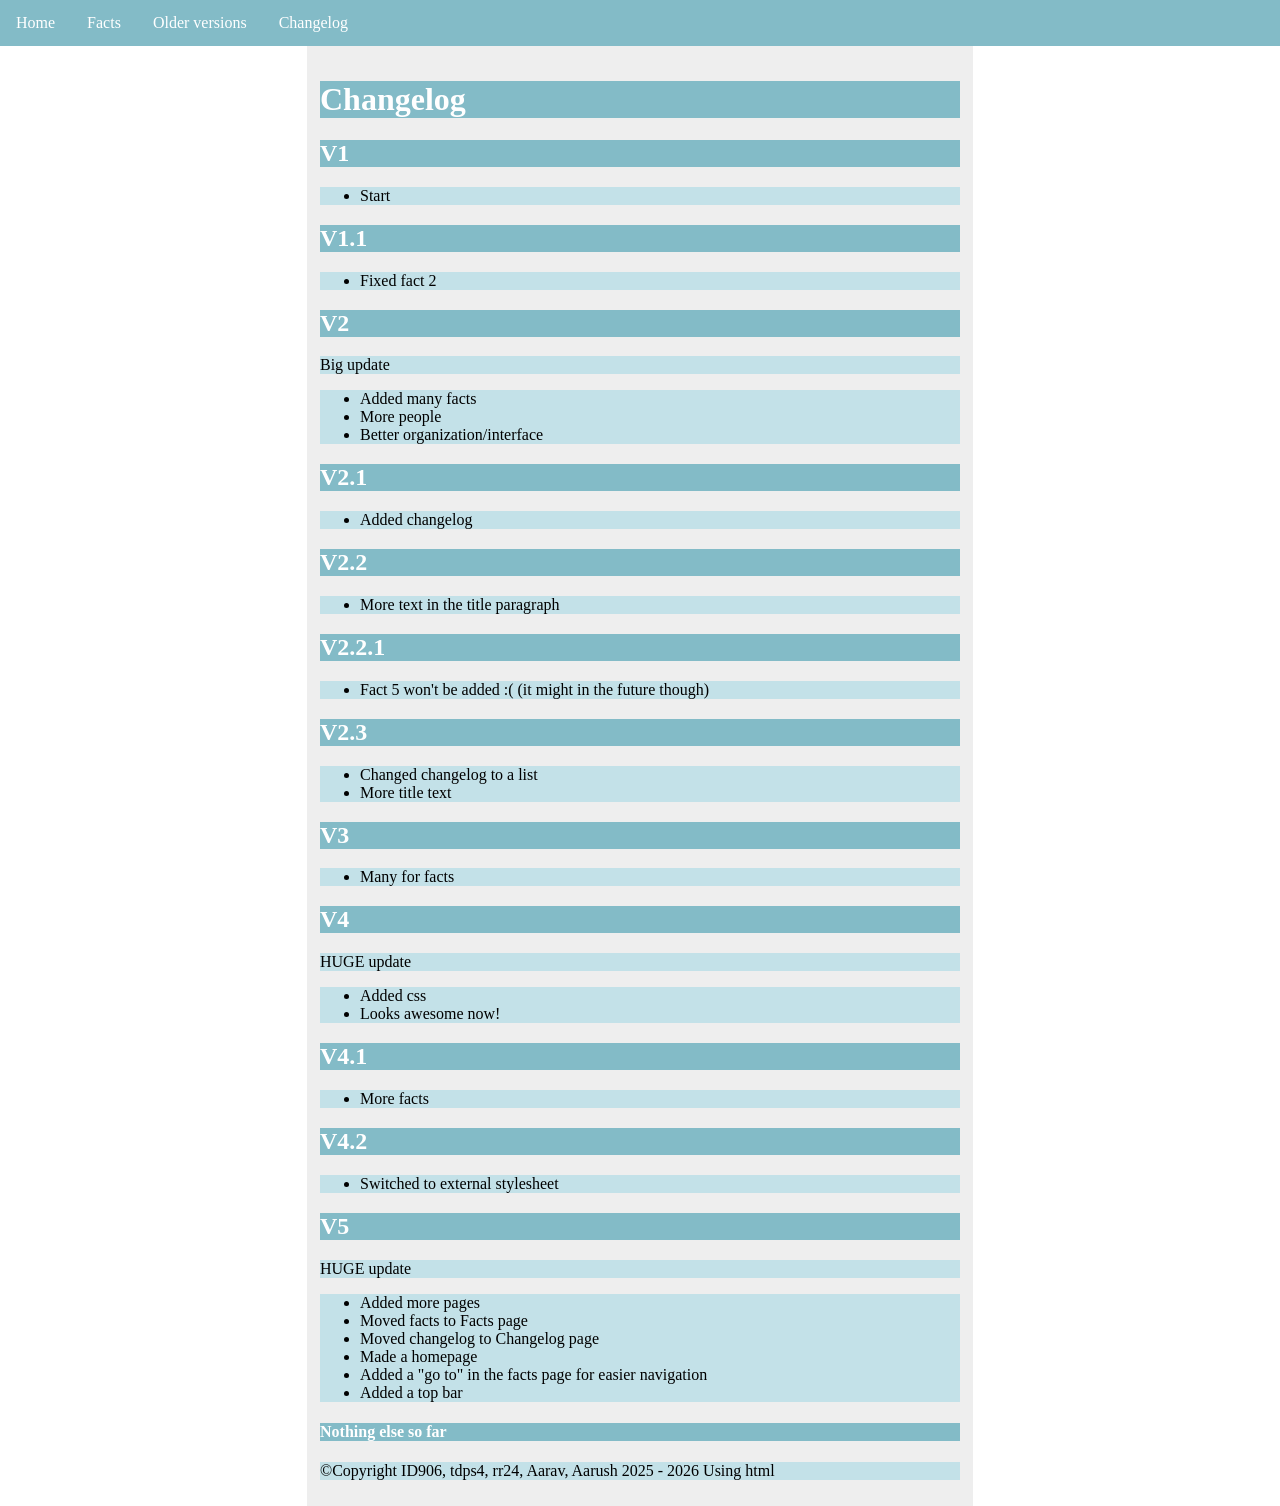
==== changelog.html @ 9a750f5b "Add files via upload" ====
<!DOCTYPE HTML>
<html lang="en-US">
<head>
  <meta charset="UTF-8">
  <title>Changelog - All Facts are True</title>
  <link rel = "stylesheet"
   type = "text/css"
   href = "allfactsStyle.css" />
</head>
<body>
    <nav class="top-bar">
      <ul>
          <li><a href="index.html" target="_parent">Home</a></li>
		  <li><a href="facts.html" target="_parent">Facts</a></li>
          <li><a href="Older versions.html" target="_parent">Older versions</a></li>
		  <li><a href="changelog.html" target="_parent">Changelog</a></li>
      </ul>
    </nav>
  <div class = "all-v-od">
  <div id = "menu">
	<h1>Changelog</h1>
		<h2>V1</h2>
		  <ul>
		    <li>Start</li>
		  </ul>
		<h2>V1.1</h2>
		  <ul>
		    <li>Fixed fact 2</li>
		  </ul>
		<h2>V2</h2>
		  <p>Big update</p>
		  <ul>
		    <li>Added many facts</li>
			<li>More people</li>
			<li>Better organization/interface</li>
		  </ul>
		<h2>V2.1</h2>
		  <ul>
		    <li>Added changelog</li>
		  </ul>
		<h2>V2.2</h2>
		  <ul>
		    <li>More text in the title paragraph</li>
		  </ul>
		<h2>V2.2.1</h2>
		  <ul>
		    <li>Fact 5 won't be added :( (it might in the future though)</li>
		  </ul>
		<h2>V2.3</h2>
		  <ul>
		    <li>Changed changelog to a list</li>
			<li>More title text</li>
		  </ul>
		<h2>V3</h2>
		  <ul>
		    <li>Many for facts</li>
		  </ul>
		<h2>V4</h2>
		  <p>HUGE update</p>
		  <ul>
		    <li>Added css</li>
			<li>Looks awesome now!</li>
		  </ul>
		<h2>V4.1</h2>
		  <ul>
		    <li>More facts</li>
		  </ul>
		<h2>V4.2</h2>
		  <ul>
		    <li>Switched to external stylesheet</li>
		  </ul>
		<h2>V5</h2>
		  <p>HUGE update</p>
		  <ul>
		    <li>Added more pages</li>
			<li>Moved facts to Facts page</li>
			<li>Moved changelog to Changelog page</li>
			<li>Made a homepage</li>
			<li>Added a "go to" in the facts page for easier navigation</li>
			<li>Added a top bar</li>
		  </ul>
  </div>
  <div>
		<h4>Nothing else so far</h4>
		  <p>
		  ©Copyright ID906, tdps4, rr24, Aarav, Aarush 2025 - 2026
		  Using html
		  </p>
  </div>
  </div>
  </body>
</html>
---- allfactsStyle.css ----
body {
margin: 0;
font-family: Verdana;
}
main {
padding-top: 60px;
}
h1, h2, h3, h4, p, ul, label{
color: #fff;
background-color: #83bbc7;
}
label  {
background: none;
color: #000;
}
p, ul {
color: #000000;
background-color: #c3e1e8;
}
#gt-r {
position: fixed;
float: right;
width: 20%;
padding: 10px;
padding-top: 20px;
height: fit-content;
right: 0;
}
#left {
float: left;
width: 80%;
}
.all {
margin-left: auto;
margin-right: auto;
width: 80%;
background-color: #eeeeee;
padding: 1%;
padding-top: 60px;
padding-bottom: 10px;
height: 100%;
}
.facts-all {
margin-left: auto;
margin-right: auto;
width: 80%;
background-color: #eeeeee;
padding: 1%;
padding-top: 60px;
padding-bottom: 10px;
height: 100%;
display: flex;
align-self: flex-start;
}
.all-v-od {
margin-left: auto;
margin-right: auto;
width: 50%;
background-color: #eeeeee;
padding: 1%;
padding-top: 60px;
padding-bottom: 10px;
height: 100%;
}
body {
background-color: #fff;
}
a {
color: #45646b;
}
a:hover {
color: #83bbc7;
}
.top-bar {
background-color: #83bbc7;
width: 100%;
position: fixed;
}
.top-bar ul {
list-style-type: none;
background-color: #83bbc7;
margin: 0;
padding: 0;
display: flex;
justify-content: flex-start;
margin: 0;
padding: 0;
}
.top-bar li a {
display: block;
color: white;
text-align: center;
padding: 14px 16px;
text-decoration: none;
}
.top-bar li a:hover {
background-color: #6aaab6;
color: #ffffff;
}
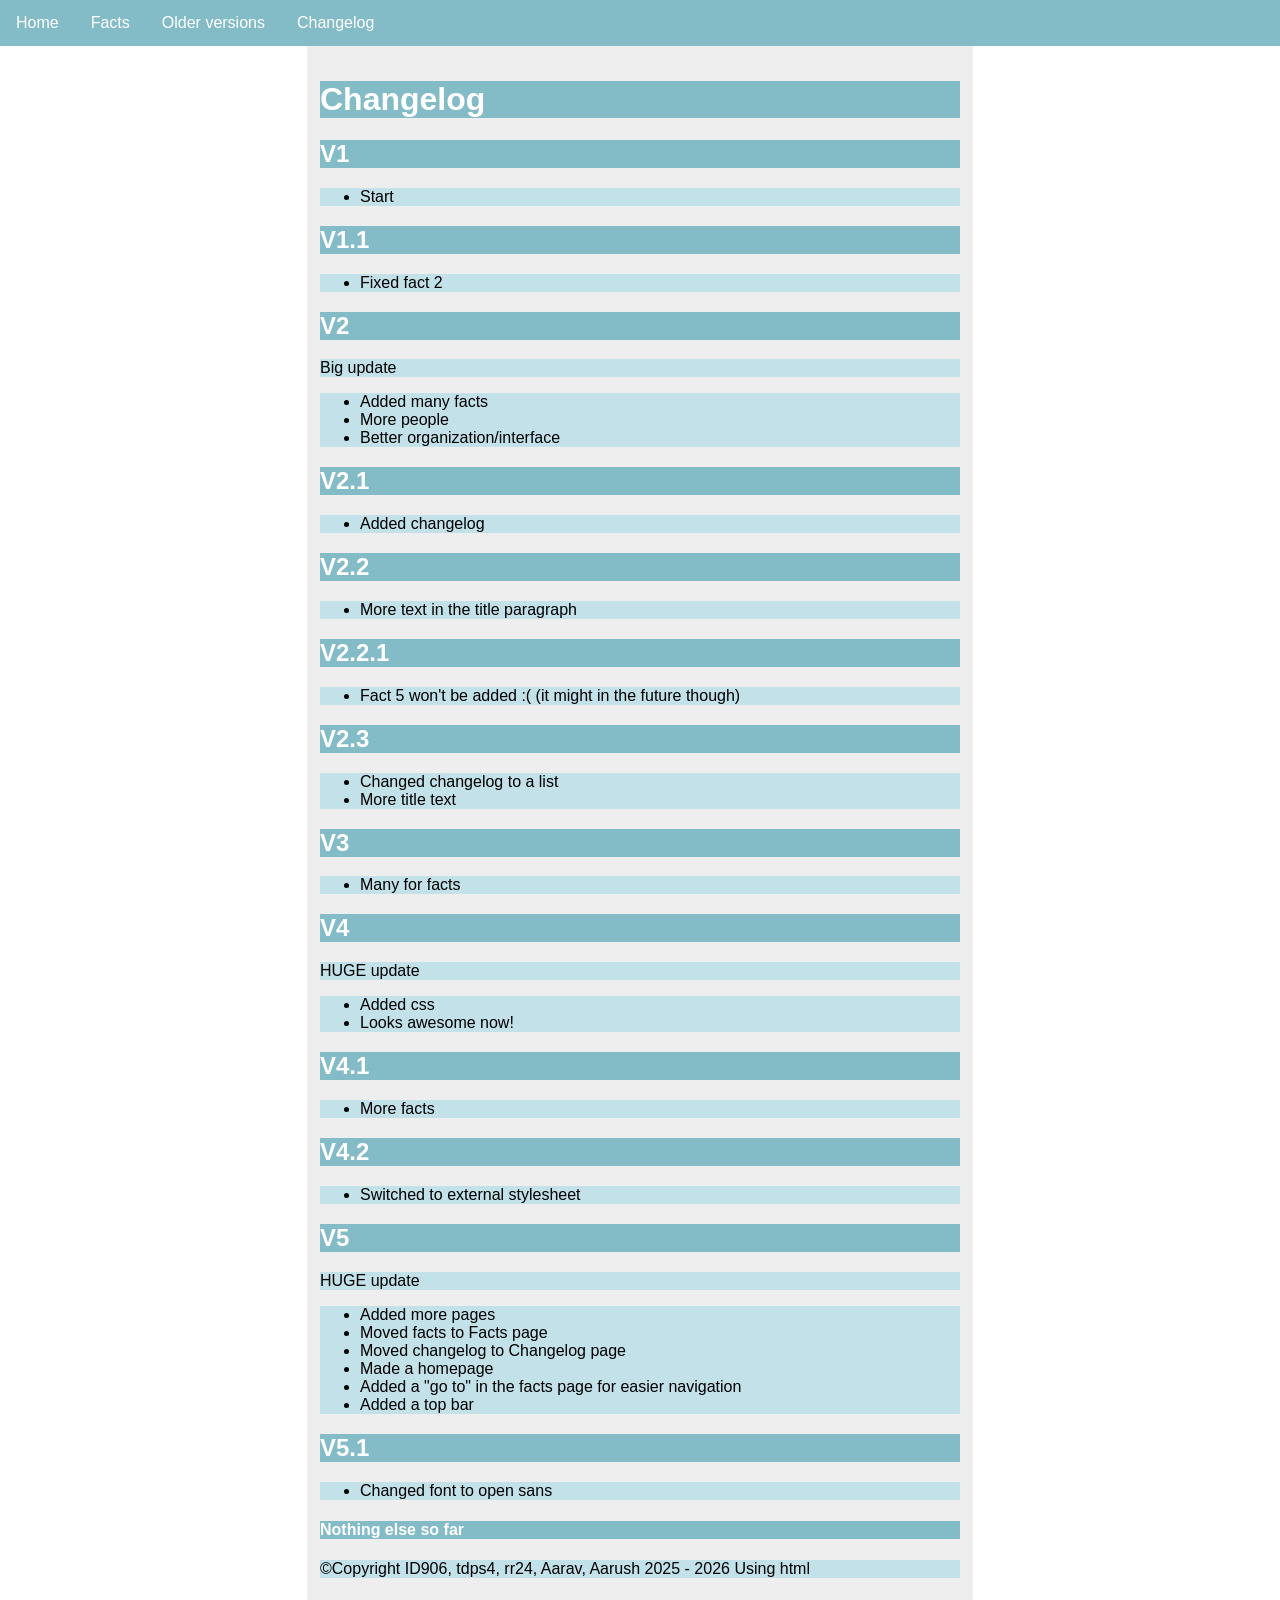
==== commit ee6334f2: "Update changelog.html" ====
--- a/changelog.html
+++ b/changelog.html
@@ -79,6 +79,10 @@
 			<li>Added a "go to" in the facts page for easier navigation</li>
 			<li>Added a top bar</li>
 		  </ul>
+		<h2>V5.1</h2>
+		  <ul>
+		    <li>Changed font to open sans</li>
+		  </ul> 
   </div>
   <div>
 		<h4>Nothing else so far</h4>
@@ -89,4 +93,4 @@
   </div>
   </div>
   </body>
-</html>+</html>
--- a/allfactsStyle.css
+++ b/allfactsStyle.css
@@ -1,6 +1,6 @@
 body {
 margin: 0;
-font-family: Verdana;
+font-family: "Open sans", sans-serif;
 }
 main {
 padding-top: 60px;
@@ -96,4 +96,4 @@
 .top-bar li a:hover {
 background-color: #6aaab6;
 color: #ffffff;
-}+}
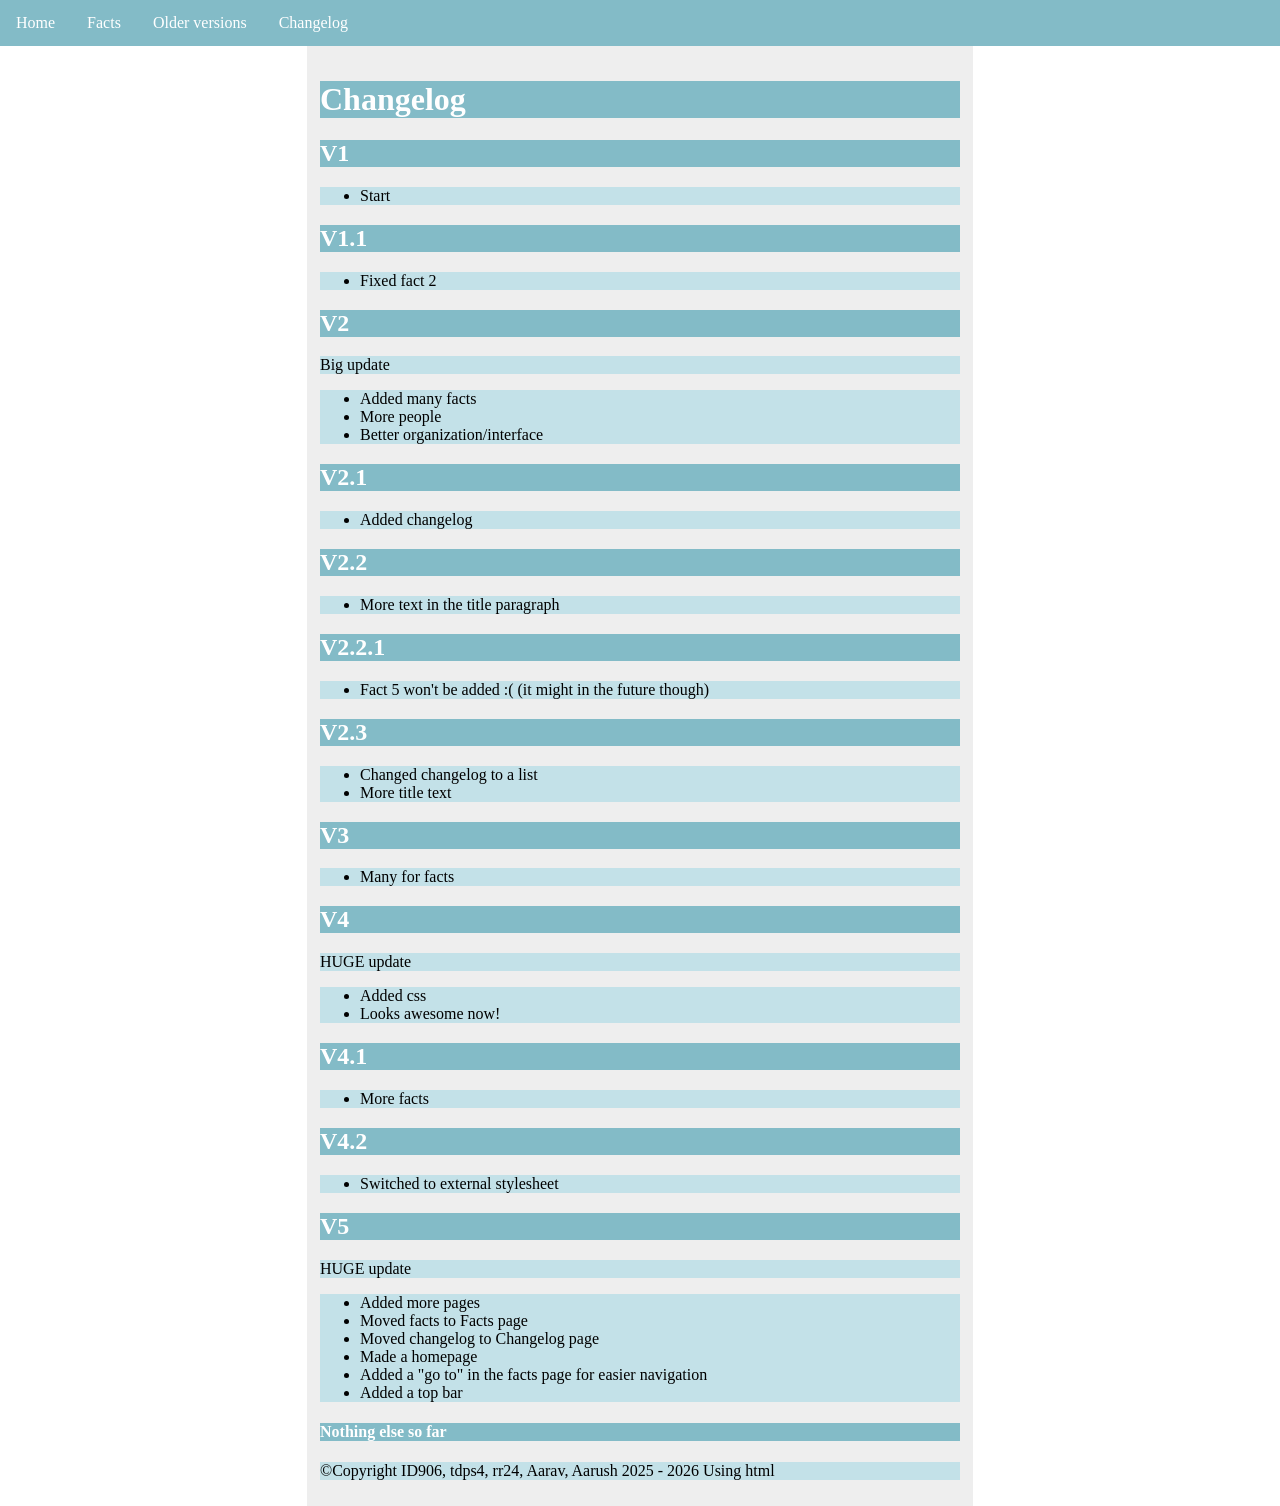
==== commit 43b5938c: "Update changelog.html" ====
--- a/changelog.html
+++ b/changelog.html
@@ -79,10 +79,6 @@
 			<li>Added a "go to" in the facts page for easier navigation</li>
 			<li>Added a top bar</li>
 		  </ul>
-		<h2>V5.1</h2>
-		  <ul>
-		    <li>Changed font to open sans</li>
-		  </ul> 
   </div>
   <div>
 		<h4>Nothing else so far</h4>
--- a/allfactsStyle.css
+++ b/allfactsStyle.css
@@ -1,6 +1,6 @@
 body {
 margin: 0;
-font-family: "Open sans", sans-serif;
+font-family: "Verdana";
 }
 main {
 padding-top: 60px;
